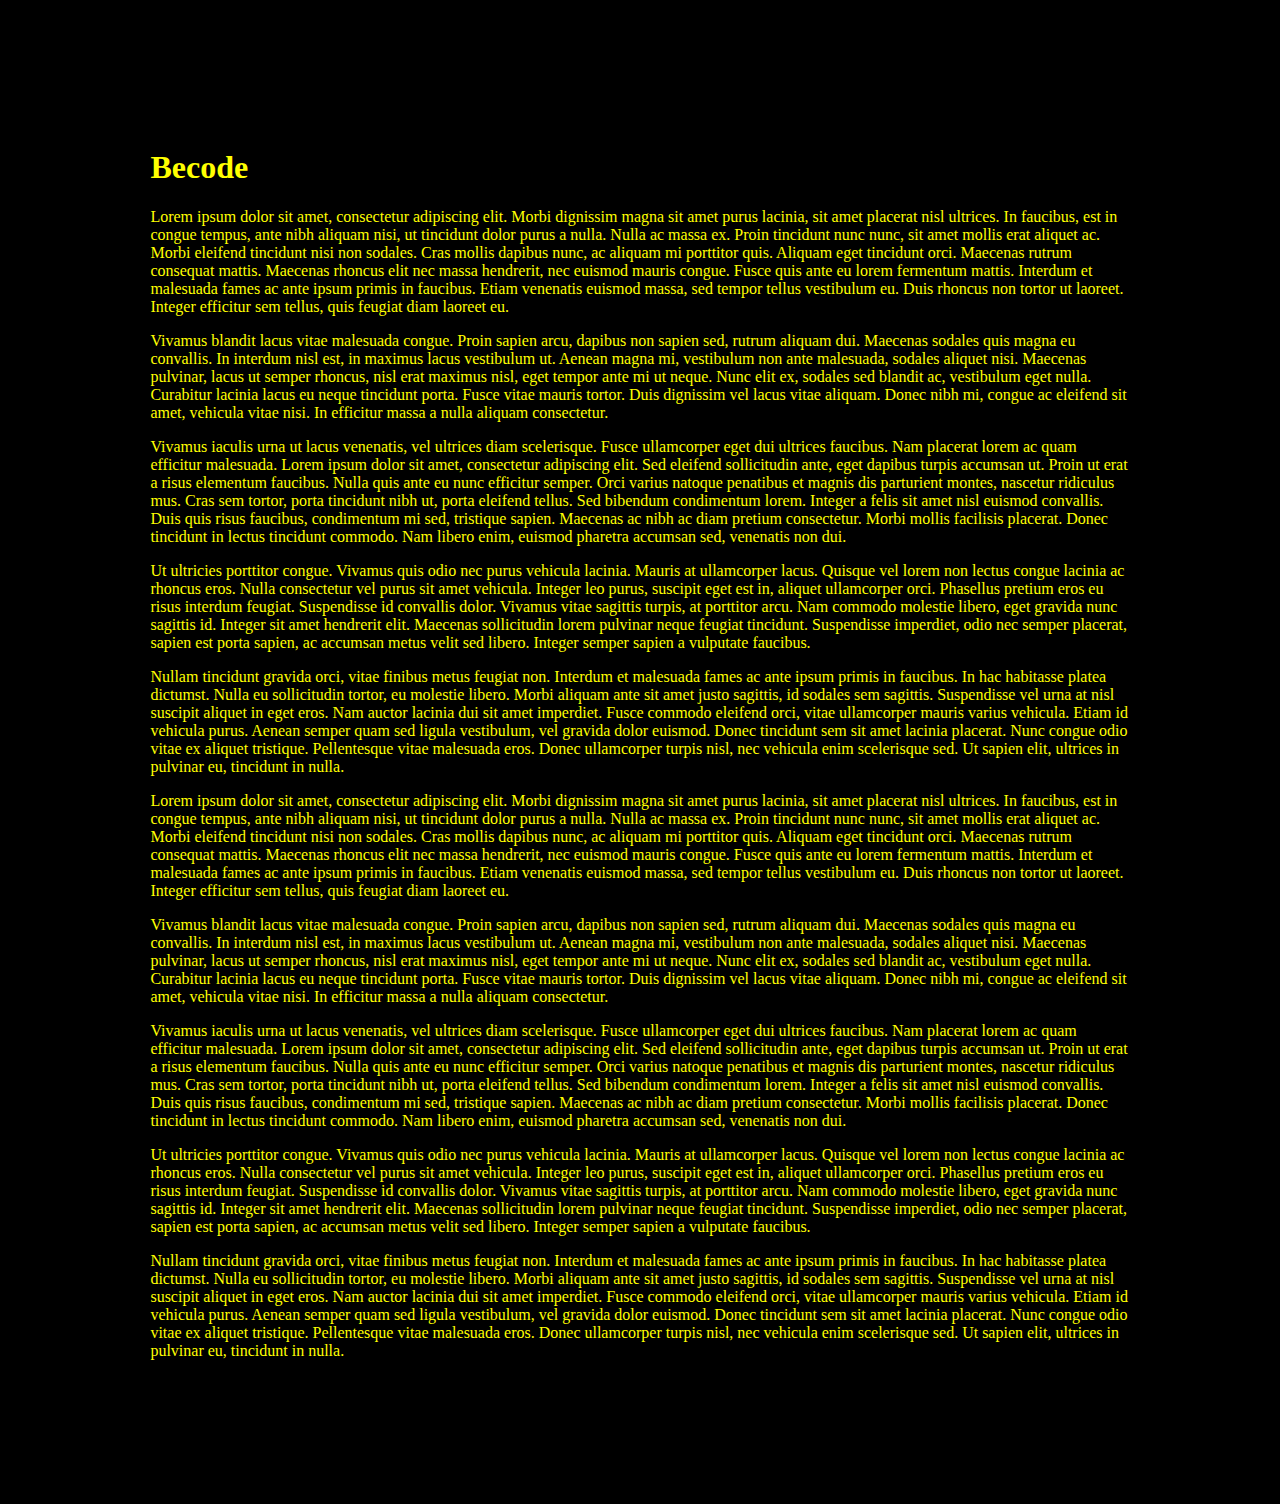
==== index.html @ efed0234 "first commit" ====
<!doctype html>
<html lang="fr">
<head>
  <meta charset="utf-8">
  <title>CSS animations</title>
  <link rel="stylesheet" type="text/css" href="style.css">
  <script src="prefixfree.min.js" type="application/javascript"></script>
  <!--[if lt IE 9]>
  <script src="//html5shim.googlecode.com/svn/trunk/html5.js"></script>
  <![endif]-->
</head>
<body>
<div class="wrapper">
  <div class="content">
    <h1>Becode</h1>
    <p>Lorem ipsum dolor sit amet, consectetur adipiscing elit. Morbi dignissim magna sit amet purus lacinia, sit amet placerat nisl ultrices. In faucibus, est in congue tempus, ante nibh aliquam nisi, ut tincidunt dolor purus a nulla. Nulla ac massa ex. Proin tincidunt nunc nunc, sit amet mollis erat aliquet ac. Morbi eleifend tincidunt nisi non sodales. Cras mollis dapibus nunc, ac aliquam mi porttitor quis. Aliquam eget tincidunt orci. Maecenas rutrum consequat mattis. Maecenas rhoncus elit nec massa hendrerit, nec euismod mauris congue. Fusce quis ante eu lorem fermentum mattis. Interdum et malesuada fames ac ante ipsum primis in faucibus. Etiam venenatis euismod massa, sed tempor tellus vestibulum eu. Duis rhoncus non tortor ut laoreet. Integer efficitur sem tellus, quis feugiat diam laoreet eu.</p>
    <p>Vivamus blandit lacus vitae malesuada congue. Proin sapien arcu, dapibus non sapien sed, rutrum aliquam dui. Maecenas sodales quis magna eu convallis. In interdum nisl est, in maximus lacus vestibulum ut. Aenean magna mi, vestibulum non ante malesuada, sodales aliquet nisi. Maecenas pulvinar, lacus ut semper rhoncus, nisl erat maximus nisl, eget tempor ante mi ut neque. Nunc elit ex, sodales sed blandit ac, vestibulum eget nulla. Curabitur lacinia lacus eu neque tincidunt porta. Fusce vitae mauris tortor. Duis dignissim vel lacus vitae aliquam. Donec nibh mi, congue ac eleifend sit amet, vehicula vitae nisi. In efficitur massa a nulla aliquam consectetur.</p>
    <p>Vivamus iaculis urna ut lacus venenatis, vel ultrices diam scelerisque. Fusce ullamcorper eget dui ultrices faucibus. Nam placerat lorem ac quam efficitur malesuada. Lorem ipsum dolor sit amet, consectetur adipiscing elit. Sed eleifend sollicitudin ante, eget dapibus turpis accumsan ut. Proin ut erat a risus elementum faucibus. Nulla quis ante eu nunc efficitur semper. Orci varius natoque penatibus et magnis dis parturient montes, nascetur ridiculus mus. Cras sem tortor, porta tincidunt nibh ut, porta eleifend tellus. Sed bibendum condimentum lorem. Integer a felis sit amet nisl euismod convallis. Duis quis risus faucibus, condimentum mi sed, tristique sapien. Maecenas ac nibh ac diam pretium consectetur. Morbi mollis facilisis placerat. Donec tincidunt in lectus tincidunt commodo. Nam libero enim, euismod pharetra accumsan sed, venenatis non dui.</p>
    <p>Ut ultricies porttitor congue. Vivamus quis odio nec purus vehicula lacinia. Mauris at ullamcorper lacus. Quisque vel lorem non lectus congue lacinia ac rhoncus eros. Nulla consectetur vel purus sit amet vehicula. Integer leo purus, suscipit eget est in, aliquet ullamcorper orci. Phasellus pretium eros eu risus interdum feugiat. Suspendisse id convallis dolor. Vivamus vitae sagittis turpis, at porttitor arcu. Nam commodo molestie libero, eget gravida nunc sagittis id. Integer sit amet hendrerit elit. Maecenas sollicitudin lorem pulvinar neque feugiat tincidunt. Suspendisse imperdiet, odio nec semper placerat, sapien est porta sapien, ac accumsan metus velit sed libero. Integer semper sapien a vulputate faucibus.</p>
    <p>Nullam tincidunt gravida orci, vitae finibus metus feugiat non. Interdum et malesuada fames ac ante ipsum primis in faucibus. In hac habitasse platea dictumst. Nulla eu sollicitudin tortor, eu molestie libero. Morbi aliquam ante sit amet justo sagittis, id sodales sem sagittis. Suspendisse vel urna at nisl suscipit aliquet in eget eros. Nam auctor lacinia dui sit amet imperdiet. Fusce commodo eleifend orci, vitae ullamcorper mauris varius vehicula. Etiam id vehicula purus. Aenean semper quam sed ligula vestibulum, vel gravida dolor euismod. Donec tincidunt sem sit amet lacinia placerat. Nunc congue odio vitae ex aliquet tristique. Pellentesque vitae malesuada eros. Donec ullamcorper turpis nisl, nec vehicula enim scelerisque sed. Ut sapien elit, ultrices in pulvinar eu, tincidunt in nulla.</p>
    <p>Lorem ipsum dolor sit amet, consectetur adipiscing elit. Morbi dignissim magna sit amet purus lacinia, sit amet placerat nisl ultrices. In faucibus, est in congue tempus, ante nibh aliquam nisi, ut tincidunt dolor purus a nulla. Nulla ac massa ex. Proin tincidunt nunc nunc, sit amet mollis erat aliquet ac. Morbi eleifend tincidunt nisi non sodales. Cras mollis dapibus nunc, ac aliquam mi porttitor quis. Aliquam eget tincidunt orci. Maecenas rutrum consequat mattis. Maecenas rhoncus elit nec massa hendrerit, nec euismod mauris congue. Fusce quis ante eu lorem fermentum mattis. Interdum et malesuada fames ac ante ipsum primis in faucibus. Etiam venenatis euismod massa, sed tempor tellus vestibulum eu. Duis rhoncus non tortor ut laoreet. Integer efficitur sem tellus, quis feugiat diam laoreet eu.</p>
    <p>Vivamus blandit lacus vitae malesuada congue. Proin sapien arcu, dapibus non sapien sed, rutrum aliquam dui. Maecenas sodales quis magna eu convallis. In interdum nisl est, in maximus lacus vestibulum ut. Aenean magna mi, vestibulum non ante malesuada, sodales aliquet nisi. Maecenas pulvinar, lacus ut semper rhoncus, nisl erat maximus nisl, eget tempor ante mi ut neque. Nunc elit ex, sodales sed blandit ac, vestibulum eget nulla. Curabitur lacinia lacus eu neque tincidunt porta. Fusce vitae mauris tortor. Duis dignissim vel lacus vitae aliquam. Donec nibh mi, congue ac eleifend sit amet, vehicula vitae nisi. In efficitur massa a nulla aliquam consectetur.</p>
    <p>Vivamus iaculis urna ut lacus venenatis, vel ultrices diam scelerisque. Fusce ullamcorper eget dui ultrices faucibus. Nam placerat lorem ac quam efficitur malesuada. Lorem ipsum dolor sit amet, consectetur adipiscing elit. Sed eleifend sollicitudin ante, eget dapibus turpis accumsan ut. Proin ut erat a risus elementum faucibus. Nulla quis ante eu nunc efficitur semper. Orci varius natoque penatibus et magnis dis parturient montes, nascetur ridiculus mus. Cras sem tortor, porta tincidunt nibh ut, porta eleifend tellus. Sed bibendum condimentum lorem. Integer a felis sit amet nisl euismod convallis. Duis quis risus faucibus, condimentum mi sed, tristique sapien. Maecenas ac nibh ac diam pretium consectetur. Morbi mollis facilisis placerat. Donec tincidunt in lectus tincidunt commodo. Nam libero enim, euismod pharetra accumsan sed, venenatis non dui.</p>
    <p>Ut ultricies porttitor congue. Vivamus quis odio nec purus vehicula lacinia. Mauris at ullamcorper lacus. Quisque vel lorem non lectus congue lacinia ac rhoncus eros. Nulla consectetur vel purus sit amet vehicula. Integer leo purus, suscipit eget est in, aliquet ullamcorper orci. Phasellus pretium eros eu risus interdum feugiat. Suspendisse id convallis dolor. Vivamus vitae sagittis turpis, at porttitor arcu. Nam commodo molestie libero, eget gravida nunc sagittis id. Integer sit amet hendrerit elit. Maecenas sollicitudin lorem pulvinar neque feugiat tincidunt. Suspendisse imperdiet, odio nec semper placerat, sapien est porta sapien, ac accumsan metus velit sed libero. Integer semper sapien a vulputate faucibus.</p>
    <p>Nullam tincidunt gravida orci, vitae finibus metus feugiat non. Interdum et malesuada fames ac ante ipsum primis in faucibus. In hac habitasse platea dictumst. Nulla eu sollicitudin tortor, eu molestie libero. Morbi aliquam ante sit amet justo sagittis, id sodales sem sagittis. Suspendisse vel urna at nisl suscipit aliquet in eget eros. Nam auctor lacinia dui sit amet imperdiet. Fusce commodo eleifend orci, vitae ullamcorper mauris varius vehicula. Etiam id vehicula purus. Aenean semper quam sed ligula vestibulum, vel gravida dolor euismod. Donec tincidunt sem sit amet lacinia placerat. Nunc congue odio vitae ex aliquet tristique. Pellentesque vitae malesuada eros. Donec ullamcorper turpis nisl, nec vehicula enim scelerisque sed. Ut sapien elit, ultrices in pulvinar eu, tincidunt in nulla.</p>
  </div>
</div>
</body>
</html>
---- style.css ----
@charset "utf-8";
@keyframes textAnim {
    0% {
        /*transform: translateY(0px);*/
        transform: rotateX(20deg)  translateZ(0) translateY(0px);
    }
    25% {
        transform: rotateX(20deg)  translateZ(0) translateY(-125px);
    }
    50% {
        transform: rotateX(20deg)  translateZ(0) translateY(-250px);
    }
    75% {
        transform: rotateX(20deg)  translateZ(0) translateY(-375px);
    }
    100% {
        transform: rotateX(20deg)  translateZ(0) translateY(-500px);
    }
}
body{
  background-color: black;
}
h1{
 color: yellow;
}
p{
 color: yellow;
}
.wrapper
{
  padding: 20px;
  perspective: 400px;
  display: flex;
  justify-content: center;

}
.content{
  padding: 100px;
  width: 80%;
  /*border: 1px solid;*/

  animation: textAnim 20s;
}
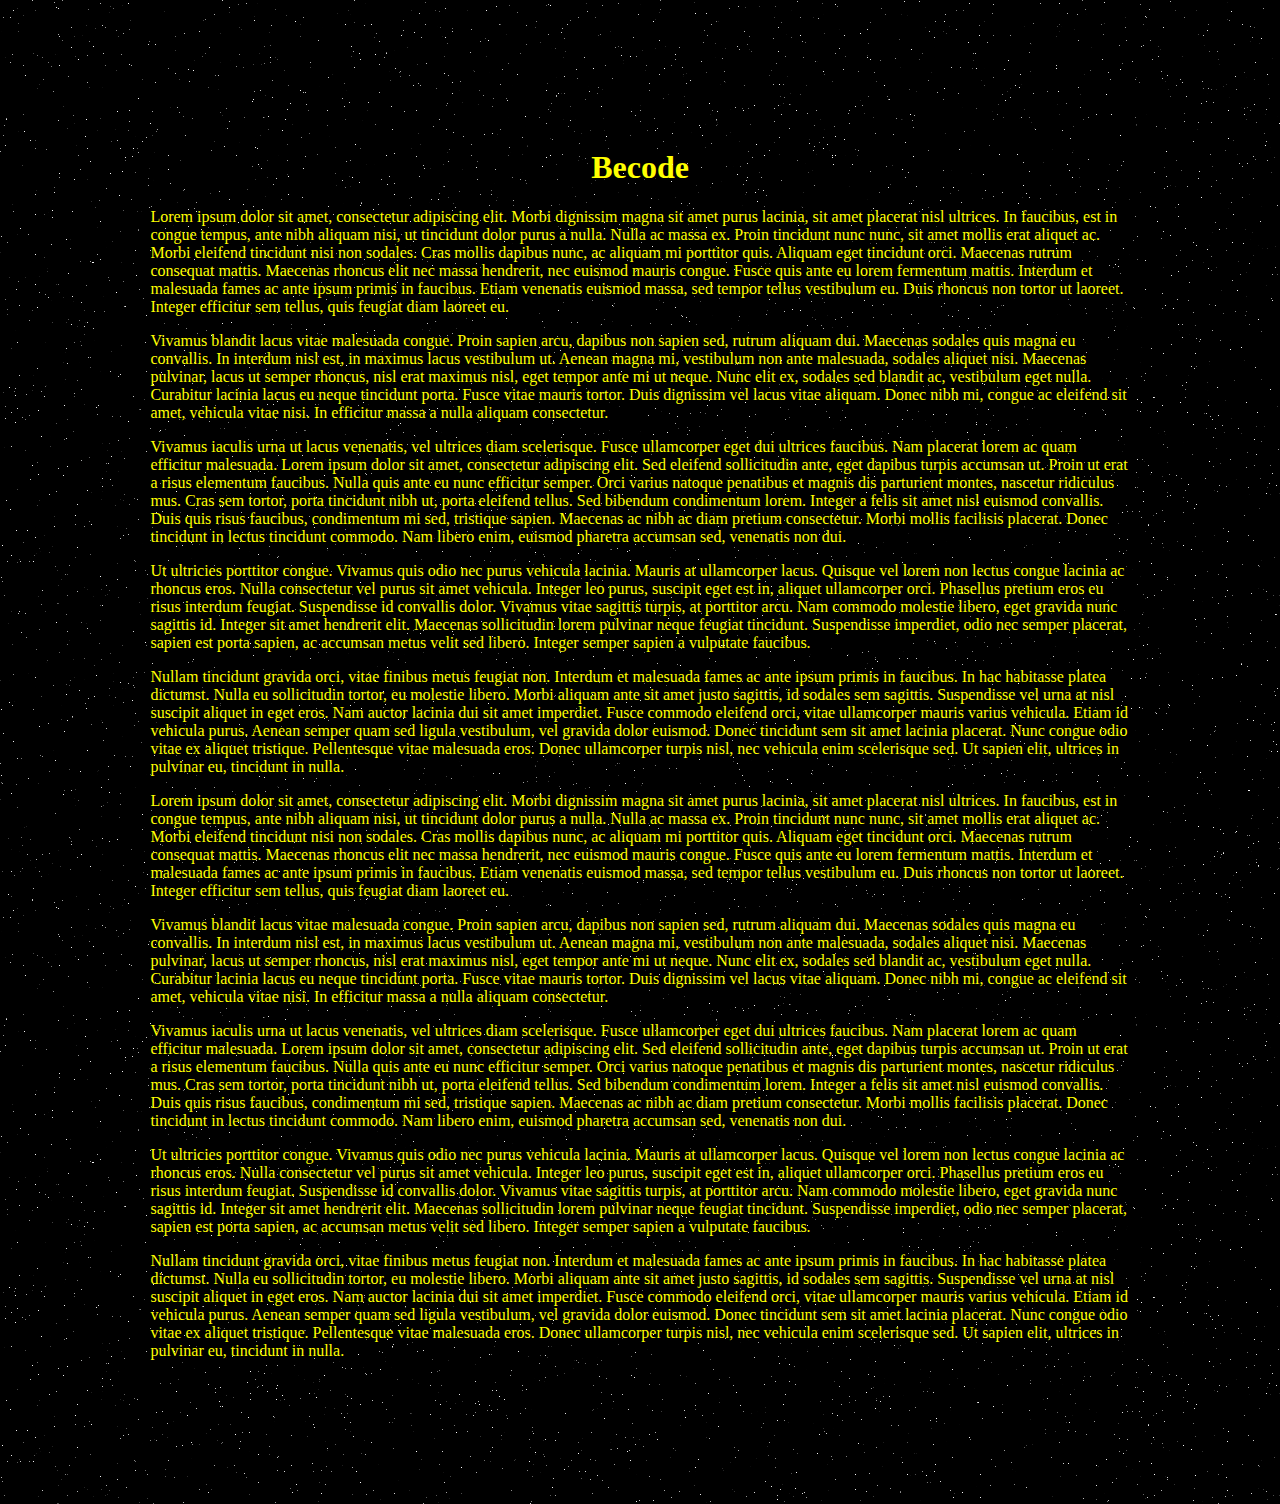
==== commit adfd400f: "v2" ====
--- a/index.html
+++ b/index.html
@@ -10,6 +10,7 @@
   <![endif]-->
 </head>
 <body>
+
 <div class="wrapper">
   <div class="content">
     <h1>Becode</h1>
@@ -25,5 +26,6 @@
     <p>Nullam tincidunt gravida orci, vitae finibus metus feugiat non. Interdum et malesuada fames ac ante ipsum primis in faucibus. In hac habitasse platea dictumst. Nulla eu sollicitudin tortor, eu molestie libero. Morbi aliquam ante sit amet justo sagittis, id sodales sem sagittis. Suspendisse vel urna at nisl suscipit aliquet in eget eros. Nam auctor lacinia dui sit amet imperdiet. Fusce commodo eleifend orci, vitae ullamcorper mauris varius vehicula. Etiam id vehicula purus. Aenean semper quam sed ligula vestibulum, vel gravida dolor euismod. Donec tincidunt sem sit amet lacinia placerat. Nunc congue odio vitae ex aliquet tristique. Pellentesque vitae malesuada eros. Donec ullamcorper turpis nisl, nec vehicula enim scelerisque sed. Ut sapien elit, ultrices in pulvinar eu, tincidunt in nulla.</p>
   </div>
 </div>
+
 </body>
 </html>
--- a/style.css
+++ b/style.css
@@ -12,16 +12,48 @@
     }
     75% {
         transform: rotateX(20deg)  translateZ(0) translateY(-375px);
+
+    }
+    90% {
+      opacity: 1;
+    }
+    99% {
+        transform: rotateX(20deg)  translateZ(0) translateY(-500px);
     }
     100% {
-        transform: rotateX(20deg)  translateZ(0) translateY(-500px);
+        opacity: 0;
+        animation-play-state: paused;
     }
 }
+/*@keyframes starShine {
+    0% {
+
+        opacity: 0;
+    }
+    25% {
+        opacity: 0;
+    }
+    50% {
+        opacity: 0;
+    }
+    75% {
+        opacity: 50;
+    }
+    90% {
+      opacity: 0;
+    }
+    100% {
+        opacity: 0;
+    }
+}*/
 body{
   background-color: black;
+  background-image: url("stars.png");
+  animation: starShine 20s;
 }
 h1{
  color: yellow;
+ text-align: center;
 }
 p{
  color: yellow;
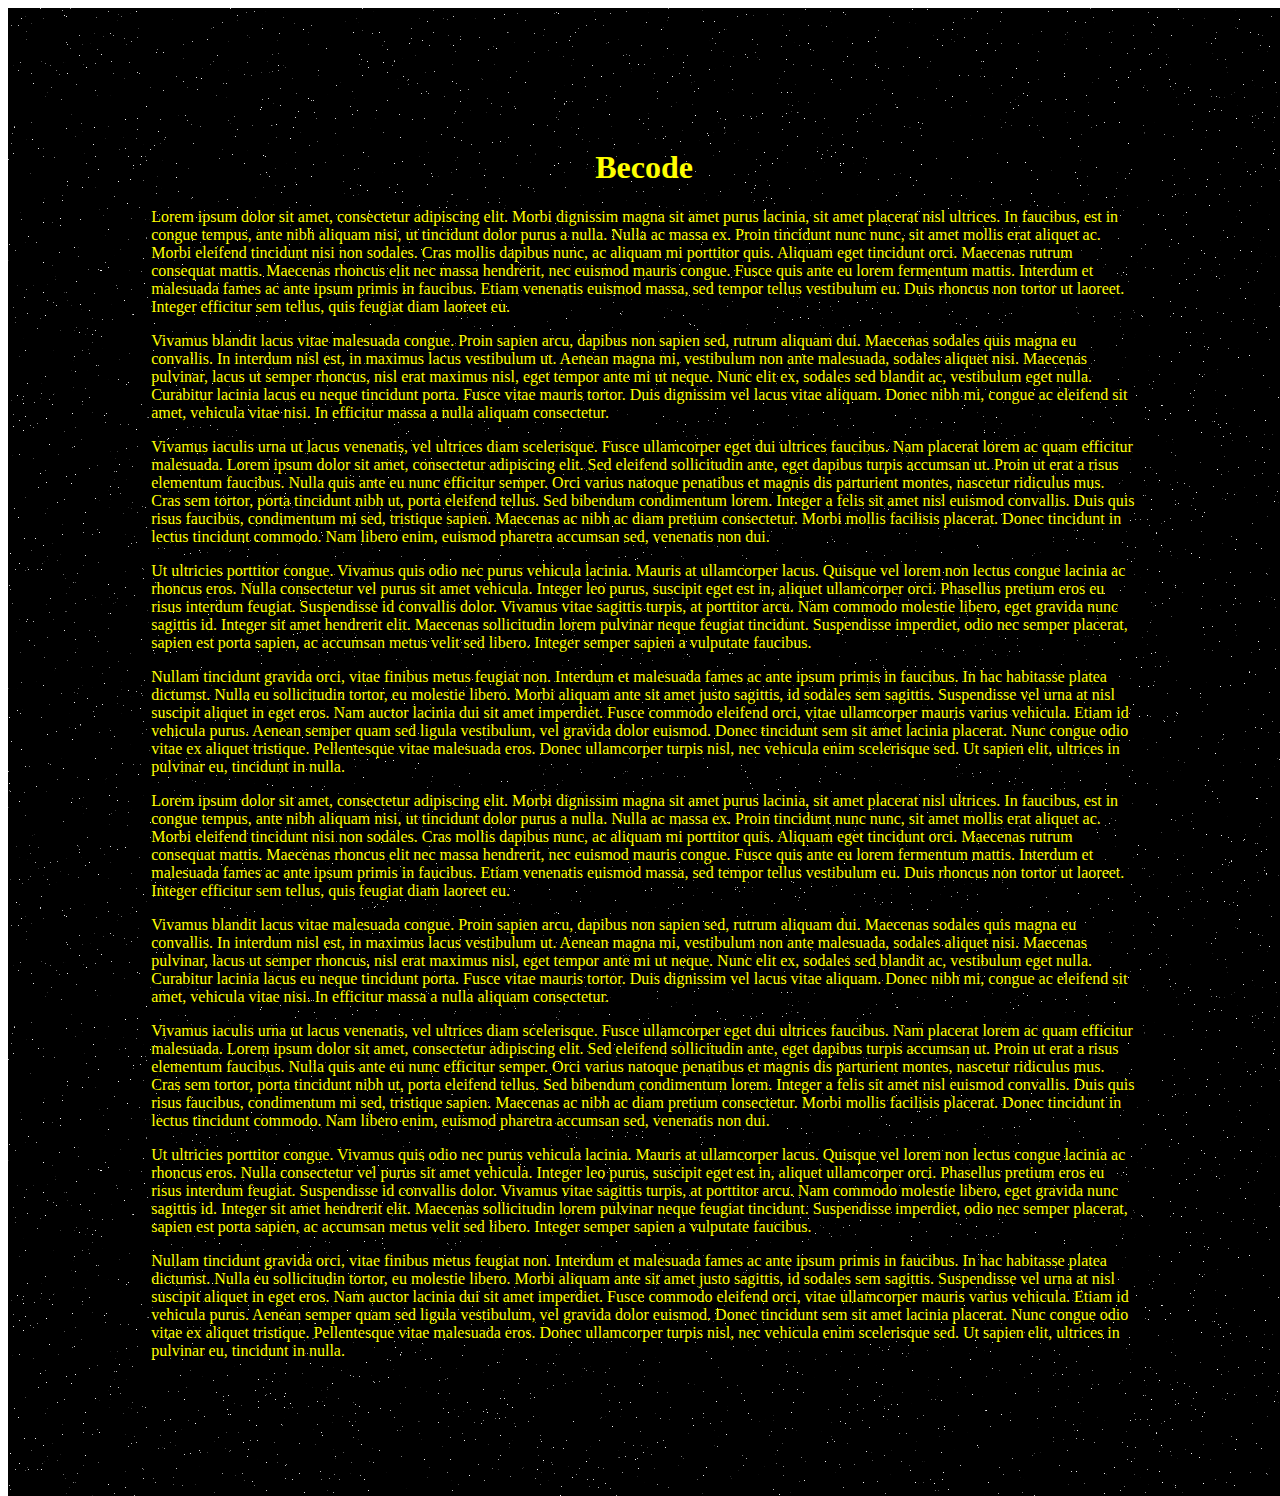
==== commit e1d64729: "v2" ====
--- a/index.html
+++ b/index.html
@@ -10,7 +10,7 @@
   <![endif]-->
 </head>
 <body>
-
+<div id="bckgr">
 <div class="wrapper">
   <div class="content">
     <h1>Becode</h1>
@@ -26,6 +26,6 @@
     <p>Nullam tincidunt gravida orci, vitae finibus metus feugiat non. Interdum et malesuada fames ac ante ipsum primis in faucibus. In hac habitasse platea dictumst. Nulla eu sollicitudin tortor, eu molestie libero. Morbi aliquam ante sit amet justo sagittis, id sodales sem sagittis. Suspendisse vel urna at nisl suscipit aliquet in eget eros. Nam auctor lacinia dui sit amet imperdiet. Fusce commodo eleifend orci, vitae ullamcorper mauris varius vehicula. Etiam id vehicula purus. Aenean semper quam sed ligula vestibulum, vel gravida dolor euismod. Donec tincidunt sem sit amet lacinia placerat. Nunc congue odio vitae ex aliquet tristique. Pellentesque vitae malesuada eros. Donec ullamcorper turpis nisl, nec vehicula enim scelerisque sed. Ut sapien elit, ultrices in pulvinar eu, tincidunt in nulla.</p>
   </div>
 </div>
-
+</div>
 </body>
 </html>
--- a/style.css
+++ b/style.css
@@ -4,7 +4,7 @@
         /*transform: translateY(0px);*/
         transform: rotateX(20deg)  translateZ(0) translateY(0px);
     }
-    25% {
+    /*25% {
         transform: rotateX(20deg)  translateZ(0) translateY(-125px);
     }
     50% {
@@ -13,7 +13,7 @@
     75% {
         transform: rotateX(20deg)  translateZ(0) translateY(-375px);
 
-    }
+    }*/
     90% {
       opacity: 1;
     }
@@ -22,35 +22,42 @@
     }
     100% {
         opacity: 0;
-        animation-play-state: paused;
+        /*animation-play-state: paused;*/
     }
 }
-/*@keyframes starShine {
+@keyframes starShine {
     0% {
 
-        opacity: 0;
+        opacity: 1;
     }
     25% {
-        opacity: 0;
+        opacity: 0.99;
     }
     50% {
-        opacity: 0;
+        opacity: 1;
     }
     75% {
-        opacity: 50;
+        opacity: 0.99;
     }
     90% {
-      opacity: 0;
+      opacity: 1;
     }
     100% {
-        opacity: 0;
+        opacity: 0.99;
     }
-}*/
-body{
+}
+#bckgr{
+  background-color: black;
+  background-image: url("stars.png");
+  position: absolute;
+  z-index: -1;
+  animation: starShine 2s infinite;
+}
+/*body{
   background-color: black;
   background-image: url("stars.png");
   animation: starShine 20s;
-}
+}*/
 h1{
  color: yellow;
  text-align: center;
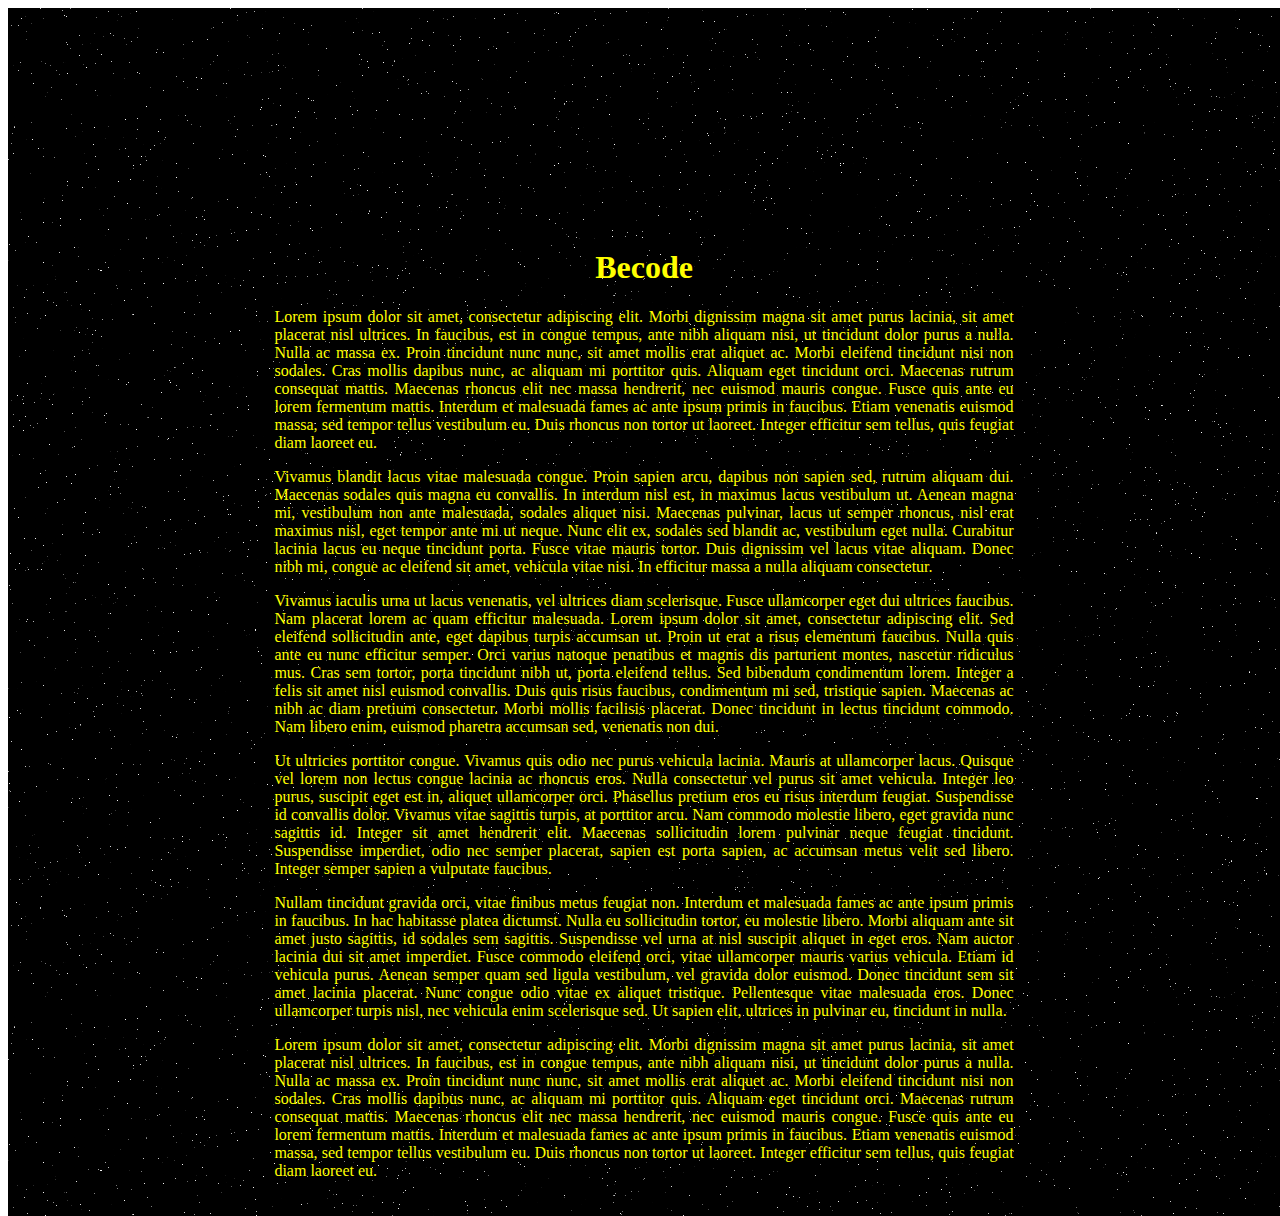
==== commit cb57c7f9: "v3" ====
--- a/index.html
+++ b/index.html
@@ -20,10 +20,6 @@
     <p>Ut ultricies porttitor congue. Vivamus quis odio nec purus vehicula lacinia. Mauris at ullamcorper lacus. Quisque vel lorem non lectus congue lacinia ac rhoncus eros. Nulla consectetur vel purus sit amet vehicula. Integer leo purus, suscipit eget est in, aliquet ullamcorper orci. Phasellus pretium eros eu risus interdum feugiat. Suspendisse id convallis dolor. Vivamus vitae sagittis turpis, at porttitor arcu. Nam commodo molestie libero, eget gravida nunc sagittis id. Integer sit amet hendrerit elit. Maecenas sollicitudin lorem pulvinar neque feugiat tincidunt. Suspendisse imperdiet, odio nec semper placerat, sapien est porta sapien, ac accumsan metus velit sed libero. Integer semper sapien a vulputate faucibus.</p>
     <p>Nullam tincidunt gravida orci, vitae finibus metus feugiat non. Interdum et malesuada fames ac ante ipsum primis in faucibus. In hac habitasse platea dictumst. Nulla eu sollicitudin tortor, eu molestie libero. Morbi aliquam ante sit amet justo sagittis, id sodales sem sagittis. Suspendisse vel urna at nisl suscipit aliquet in eget eros. Nam auctor lacinia dui sit amet imperdiet. Fusce commodo eleifend orci, vitae ullamcorper mauris varius vehicula. Etiam id vehicula purus. Aenean semper quam sed ligula vestibulum, vel gravida dolor euismod. Donec tincidunt sem sit amet lacinia placerat. Nunc congue odio vitae ex aliquet tristique. Pellentesque vitae malesuada eros. Donec ullamcorper turpis nisl, nec vehicula enim scelerisque sed. Ut sapien elit, ultrices in pulvinar eu, tincidunt in nulla.</p>
     <p>Lorem ipsum dolor sit amet, consectetur adipiscing elit. Morbi dignissim magna sit amet purus lacinia, sit amet placerat nisl ultrices. In faucibus, est in congue tempus, ante nibh aliquam nisi, ut tincidunt dolor purus a nulla. Nulla ac massa ex. Proin tincidunt nunc nunc, sit amet mollis erat aliquet ac. Morbi eleifend tincidunt nisi non sodales. Cras mollis dapibus nunc, ac aliquam mi porttitor quis. Aliquam eget tincidunt orci. Maecenas rutrum consequat mattis. Maecenas rhoncus elit nec massa hendrerit, nec euismod mauris congue. Fusce quis ante eu lorem fermentum mattis. Interdum et malesuada fames ac ante ipsum primis in faucibus. Etiam venenatis euismod massa, sed tempor tellus vestibulum eu. Duis rhoncus non tortor ut laoreet. Integer efficitur sem tellus, quis feugiat diam laoreet eu.</p>
-    <p>Vivamus blandit lacus vitae malesuada congue. Proin sapien arcu, dapibus non sapien sed, rutrum aliquam dui. Maecenas sodales quis magna eu convallis. In interdum nisl est, in maximus lacus vestibulum ut. Aenean magna mi, vestibulum non ante malesuada, sodales aliquet nisi. Maecenas pulvinar, lacus ut semper rhoncus, nisl erat maximus nisl, eget tempor ante mi ut neque. Nunc elit ex, sodales sed blandit ac, vestibulum eget nulla. Curabitur lacinia lacus eu neque tincidunt porta. Fusce vitae mauris tortor. Duis dignissim vel lacus vitae aliquam. Donec nibh mi, congue ac eleifend sit amet, vehicula vitae nisi. In efficitur massa a nulla aliquam consectetur.</p>
-    <p>Vivamus iaculis urna ut lacus venenatis, vel ultrices diam scelerisque. Fusce ullamcorper eget dui ultrices faucibus. Nam placerat lorem ac quam efficitur malesuada. Lorem ipsum dolor sit amet, consectetur adipiscing elit. Sed eleifend sollicitudin ante, eget dapibus turpis accumsan ut. Proin ut erat a risus elementum faucibus. Nulla quis ante eu nunc efficitur semper. Orci varius natoque penatibus et magnis dis parturient montes, nascetur ridiculus mus. Cras sem tortor, porta tincidunt nibh ut, porta eleifend tellus. Sed bibendum condimentum lorem. Integer a felis sit amet nisl euismod convallis. Duis quis risus faucibus, condimentum mi sed, tristique sapien. Maecenas ac nibh ac diam pretium consectetur. Morbi mollis facilisis placerat. Donec tincidunt in lectus tincidunt commodo. Nam libero enim, euismod pharetra accumsan sed, venenatis non dui.</p>
-    <p>Ut ultricies porttitor congue. Vivamus quis odio nec purus vehicula lacinia. Mauris at ullamcorper lacus. Quisque vel lorem non lectus congue lacinia ac rhoncus eros. Nulla consectetur vel purus sit amet vehicula. Integer leo purus, suscipit eget est in, aliquet ullamcorper orci. Phasellus pretium eros eu risus interdum feugiat. Suspendisse id convallis dolor. Vivamus vitae sagittis turpis, at porttitor arcu. Nam commodo molestie libero, eget gravida nunc sagittis id. Integer sit amet hendrerit elit. Maecenas sollicitudin lorem pulvinar neque feugiat tincidunt. Suspendisse imperdiet, odio nec semper placerat, sapien est porta sapien, ac accumsan metus velit sed libero. Integer semper sapien a vulputate faucibus.</p>
-    <p>Nullam tincidunt gravida orci, vitae finibus metus feugiat non. Interdum et malesuada fames ac ante ipsum primis in faucibus. In hac habitasse platea dictumst. Nulla eu sollicitudin tortor, eu molestie libero. Morbi aliquam ante sit amet justo sagittis, id sodales sem sagittis. Suspendisse vel urna at nisl suscipit aliquet in eget eros. Nam auctor lacinia dui sit amet imperdiet. Fusce commodo eleifend orci, vitae ullamcorper mauris varius vehicula. Etiam id vehicula purus. Aenean semper quam sed ligula vestibulum, vel gravida dolor euismod. Donec tincidunt sem sit amet lacinia placerat. Nunc congue odio vitae ex aliquet tristique. Pellentesque vitae malesuada eros. Donec ullamcorper turpis nisl, nec vehicula enim scelerisque sed. Ut sapien elit, ultrices in pulvinar eu, tincidunt in nulla.</p>
   </div>
 </div>
 </div>
--- a/style.css
+++ b/style.css
@@ -2,7 +2,7 @@
 @keyframes textAnim {
     0% {
         /*transform: translateY(0px);*/
-        transform: rotateX(20deg)  translateZ(0) translateY(0px);
+        transform: rotateX(20deg)  translateZ(42px) translateY(250px);
     }
     /*25% {
         transform: rotateX(20deg)  translateZ(0) translateY(-125px);
@@ -18,7 +18,7 @@
       opacity: 1;
     }
     99% {
-        transform: rotateX(20deg)  translateZ(0) translateY(-500px);
+        transform: rotateX(20deg)  translateZ(42px) translateY(-420px);
     }
     100% {
         opacity: 0;
@@ -53,30 +53,25 @@
   z-index: -1;
   animation: starShine 2s infinite;
 }
-/*body{
-  background-color: black;
-  background-image: url("stars.png");
-  animation: starShine 20s;
-}*/
 h1{
  color: yellow;
  text-align: center;
 }
 p{
  color: yellow;
+ text-align: justify;
 }
 .wrapper
 {
   padding: 20px;
-  perspective: 400px;
+  perspective: 500px;
+  /*perspective-origin: top;*/
   display: flex;
   justify-content: center;
 
 }
 .content{
-  padding: 100px;
-  width: 80%;
-  /*border: 1px solid;*/
-
+  padding: 200px 200px 0px 200px;
+  width: 60%;
   animation: textAnim 20s;
 }
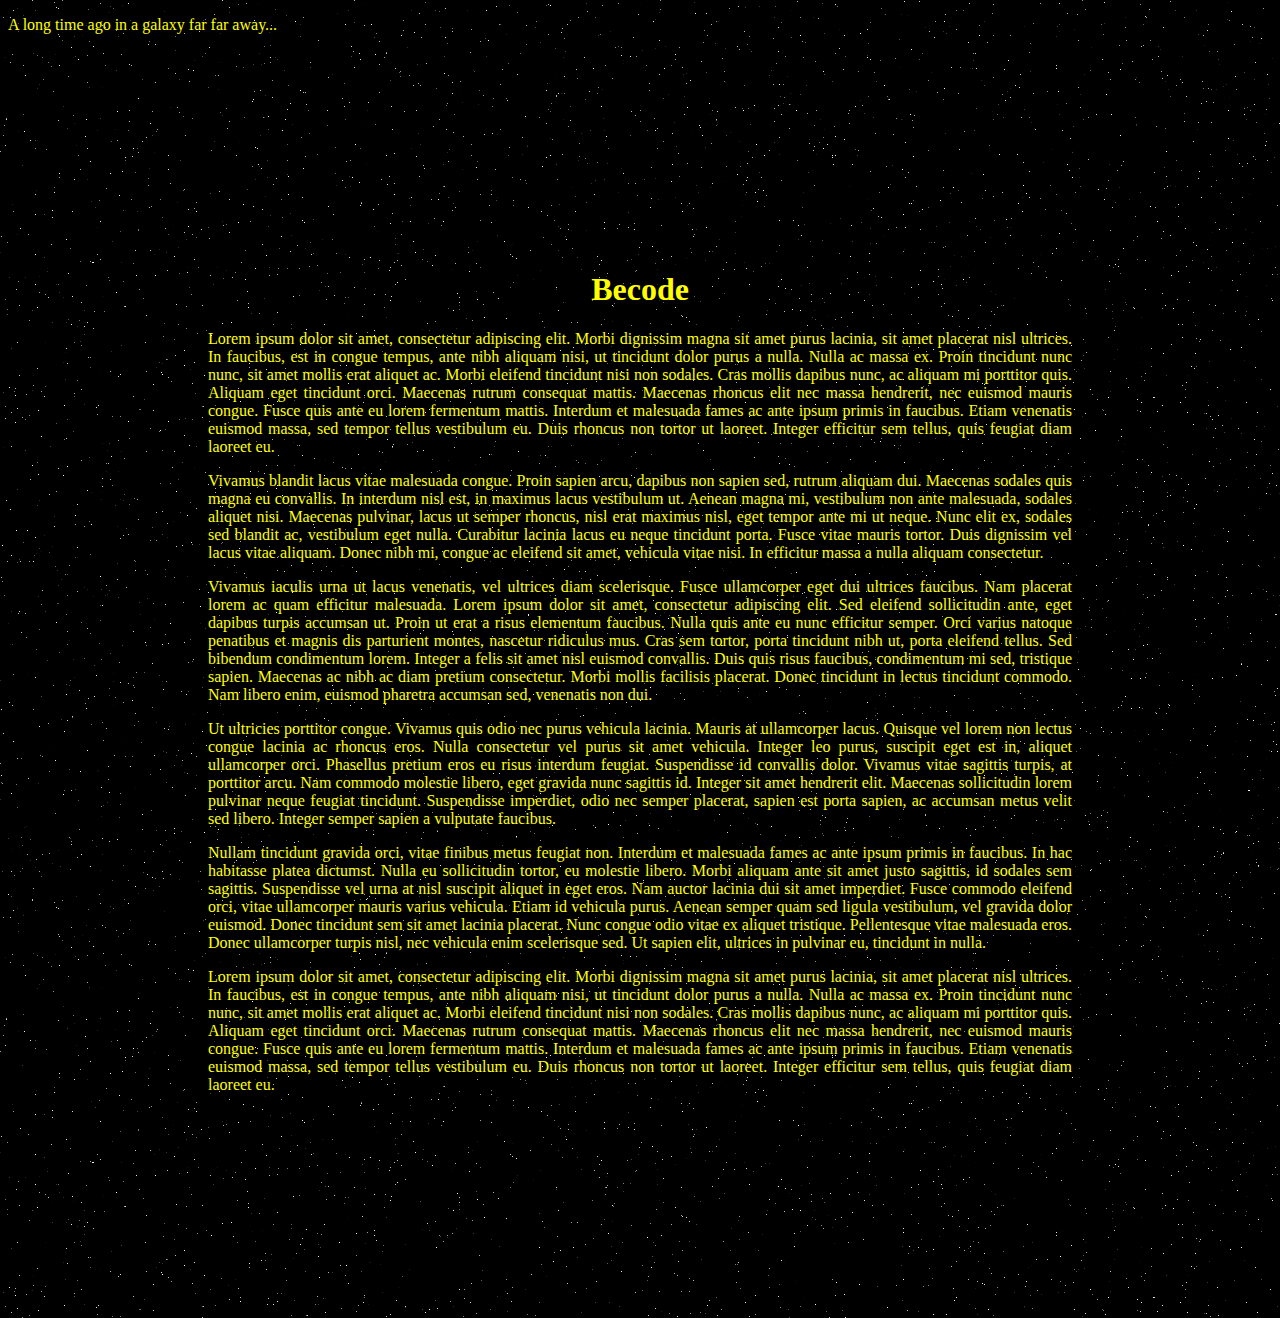
==== commit adc65f54: "update" ====
--- a/index.html
+++ b/index.html
@@ -10,8 +10,9 @@
   <![endif]-->
 </head>
 <body>
-<div id="bckgr">
-<div class="wrapper">
+  <div class="intro">
+    <p>A long time ago in a galaxy far far away...</p>
+  </div>
   <div class="content">
     <h1>Becode</h1>
     <p>Lorem ipsum dolor sit amet, consectetur adipiscing elit. Morbi dignissim magna sit amet purus lacinia, sit amet placerat nisl ultrices. In faucibus, est in congue tempus, ante nibh aliquam nisi, ut tincidunt dolor purus a nulla. Nulla ac massa ex. Proin tincidunt nunc nunc, sit amet mollis erat aliquet ac. Morbi eleifend tincidunt nisi non sodales. Cras mollis dapibus nunc, ac aliquam mi porttitor quis. Aliquam eget tincidunt orci. Maecenas rutrum consequat mattis. Maecenas rhoncus elit nec massa hendrerit, nec euismod mauris congue. Fusce quis ante eu lorem fermentum mattis. Interdum et malesuada fames ac ante ipsum primis in faucibus. Etiam venenatis euismod massa, sed tempor tellus vestibulum eu. Duis rhoncus non tortor ut laoreet. Integer efficitur sem tellus, quis feugiat diam laoreet eu.</p>
@@ -21,7 +22,5 @@
     <p>Nullam tincidunt gravida orci, vitae finibus metus feugiat non. Interdum et malesuada fames ac ante ipsum primis in faucibus. In hac habitasse platea dictumst. Nulla eu sollicitudin tortor, eu molestie libero. Morbi aliquam ante sit amet justo sagittis, id sodales sem sagittis. Suspendisse vel urna at nisl suscipit aliquet in eget eros. Nam auctor lacinia dui sit amet imperdiet. Fusce commodo eleifend orci, vitae ullamcorper mauris varius vehicula. Etiam id vehicula purus. Aenean semper quam sed ligula vestibulum, vel gravida dolor euismod. Donec tincidunt sem sit amet lacinia placerat. Nunc congue odio vitae ex aliquet tristique. Pellentesque vitae malesuada eros. Donec ullamcorper turpis nisl, nec vehicula enim scelerisque sed. Ut sapien elit, ultrices in pulvinar eu, tincidunt in nulla.</p>
     <p>Lorem ipsum dolor sit amet, consectetur adipiscing elit. Morbi dignissim magna sit amet purus lacinia, sit amet placerat nisl ultrices. In faucibus, est in congue tempus, ante nibh aliquam nisi, ut tincidunt dolor purus a nulla. Nulla ac massa ex. Proin tincidunt nunc nunc, sit amet mollis erat aliquet ac. Morbi eleifend tincidunt nisi non sodales. Cras mollis dapibus nunc, ac aliquam mi porttitor quis. Aliquam eget tincidunt orci. Maecenas rutrum consequat mattis. Maecenas rhoncus elit nec massa hendrerit, nec euismod mauris congue. Fusce quis ante eu lorem fermentum mattis. Interdum et malesuada fames ac ante ipsum primis in faucibus. Etiam venenatis euismod massa, sed tempor tellus vestibulum eu. Duis rhoncus non tortor ut laoreet. Integer efficitur sem tellus, quis feugiat diam laoreet eu.</p>
   </div>
-</div>
-</div>
 </body>
 </html>
--- a/style.css
+++ b/style.css
@@ -1,77 +1,53 @@
 @charset "utf-8";
-@keyframes textAnim {
-    0% {
-        /*transform: translateY(0px);*/
-        transform: rotateX(20deg)  translateZ(42px) translateY(250px);
-    }
-    /*25% {
-        transform: rotateX(20deg)  translateZ(0) translateY(-125px);
-    }
-    50% {
-        transform: rotateX(20deg)  translateZ(0) translateY(-250px);
-    }
-    75% {
-        transform: rotateX(20deg)  translateZ(0) translateY(-375px);
-
-    }*/
-    90% {
-      opacity: 1;
-    }
-    99% {
-        transform: rotateX(20deg)  translateZ(42px) translateY(-420px);
-    }
-    100% {
-        opacity: 0;
-        /*animation-play-state: paused;*/
-    }
-}
-@keyframes starShine {
-    0% {
-
-        opacity: 1;
-    }
-    25% {
-        opacity: 0.99;
-    }
-    50% {
-        opacity: 1;
-    }
-    75% {
-        opacity: 0.99;
-    }
-    90% {
-      opacity: 1;
-    }
-    100% {
-        opacity: 0.99;
-    }
-}
-#bckgr{
-  background-color: black;
-  background-image: url("stars.png");
-  position: absolute;
-  z-index: -1;
-  animation: starShine 2s infinite;
-}
 h1{
  color: yellow;
  text-align: center;
 }
-p{
+p {
  color: yellow;
  text-align: justify;
 }
-.wrapper
-{
-  padding: 20px;
-  perspective: 500px;
-  /*perspective-origin: top;*/
-  display: flex;
-  justify-content: center;
+@keyframes textIntro {
+  0% {
+    opacity: 1;
+  }
+  60% {
+    opacity: 1;
+  }
+  100% {
+    opacity: 0;
+  }
+}
+@keyframes textAnim {
+    0% {
+        transform: perspective(500px) rotateX(25deg) translateY(-125px);
+    }
+    90% {
+    opacity: 1;
+    }
+    99% {
+        transform: perspective(500px) rotateX(25deg) translateY(-420px);
+    }
+    100% {
+        opacity: 0;
+    }
+}
 
+body{
+  background-image: url("stars.png");
+  z-index: -1;
+}
+
+.intro{
+  /*opacity: 0;
+  animation-duration: 5s;
+  animation-name: textIntro;*/
 }
 .content{
-  padding: 200px 200px 0px 200px;
-  width: 60%;
+  padding: 200px;
+  text-align: center;
+  /*opacity:0;
+  animation-duration: 20s;
+  animation-delay: 4s;*/
   animation: textAnim 20s;
 }
